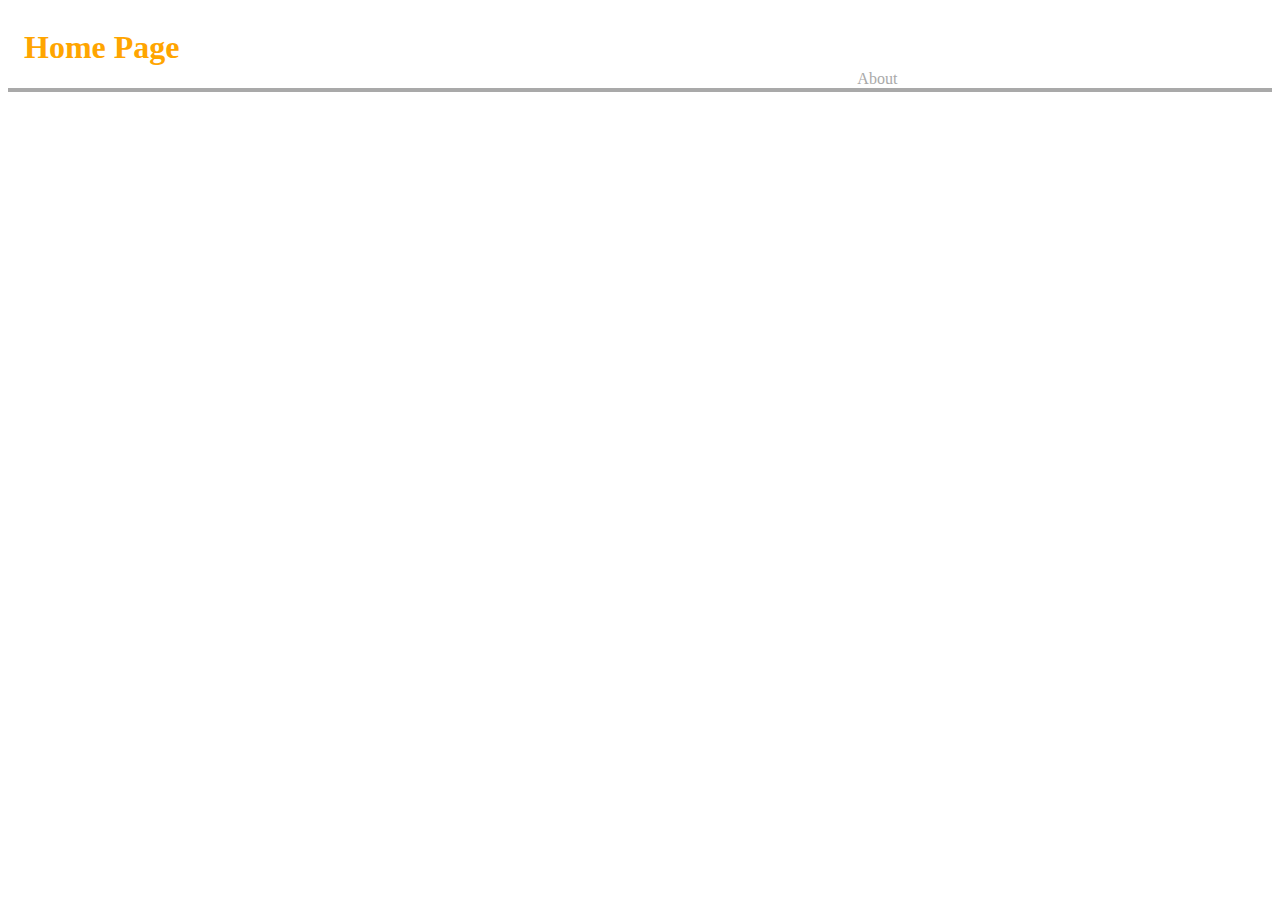
==== app/index.html @ a1f92f61 "initial commit" ====
<!DOCTYPE html>
<html>
  <head>
    <meta charset="utf-8">
    <title>Home Page</title>
    <link href="styles.css" rel="stylesheet">
  </head>
  <body>
    <header>
      <h1>Home Page</h1>
      <nav>
        <a href="about.html">About</a>
      </nav>
    </header>
  </body>
</html>
---- app/styles.css ----
header {
    display: grid;
    grid-template-columns: repeat(6, 1fr);
    grid-gap: 10px;
    align-items: end;
    border-bottom: .3rem solid darkgrey;
}

h1 {
    grid-column: 1/span 2;
    margin-left: 1rem;
    color: orange;
}

nav {
    grid-column: 5/ span 2;
}

nav a {
    text-decoration: none;
    color: darkgrey;
    font-size:
}
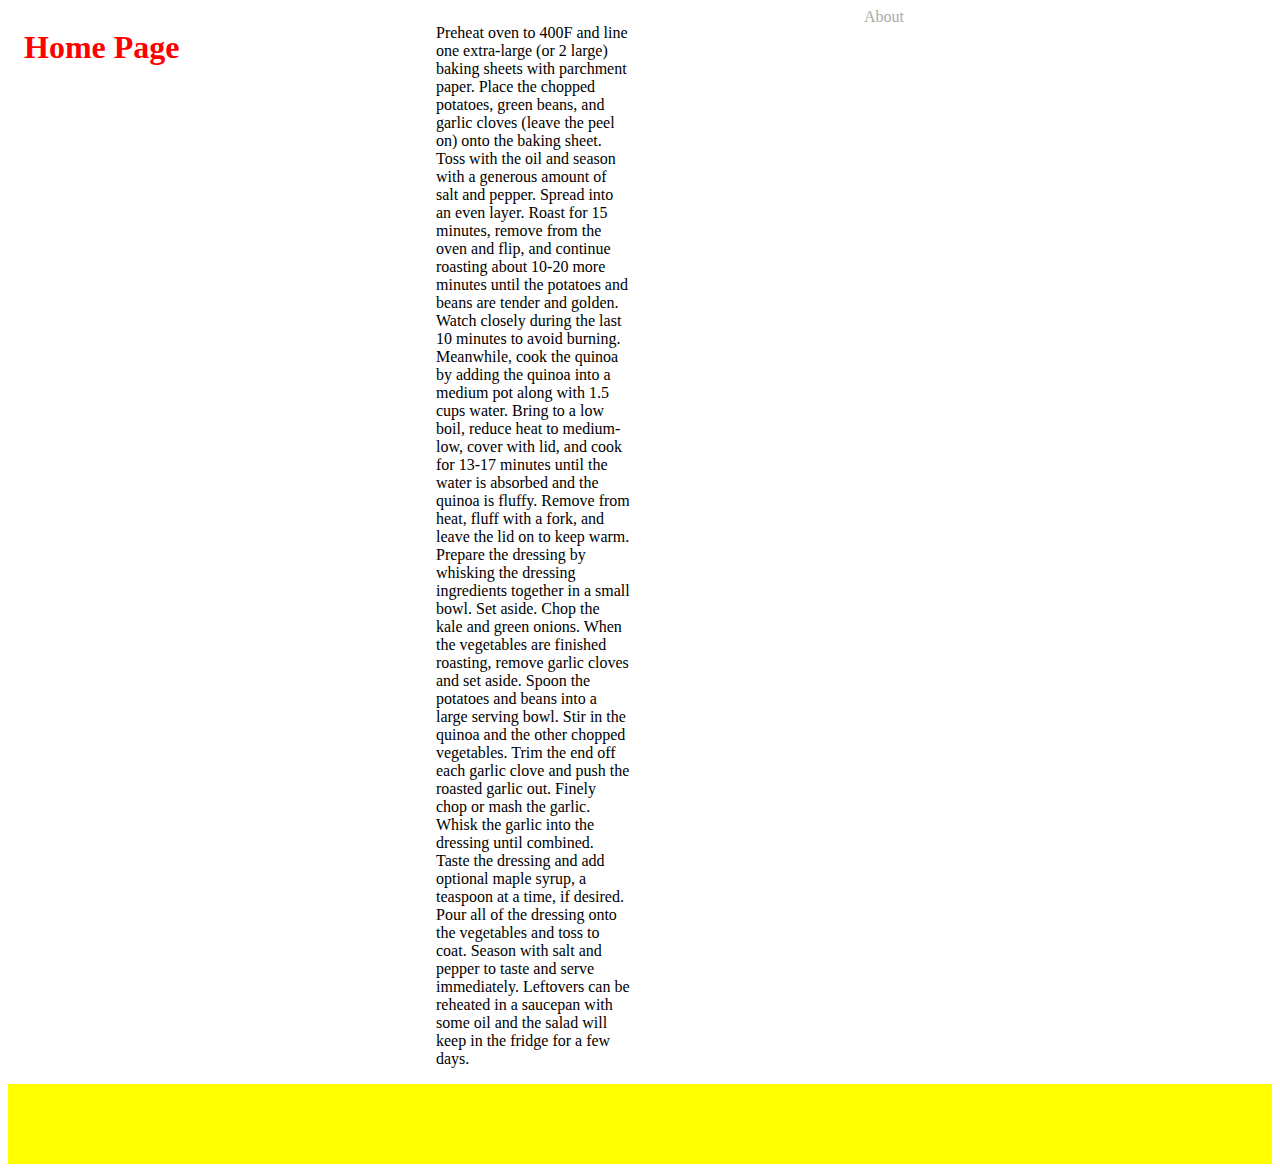
==== commit 079b110d: "deleteHTML" ====
--- a/app/index.html
+++ b/app/index.html
@@ -8,6 +8,26 @@
   <body>
     <header>
       <h1>Home Page</h1>
+      <p>Preheat oven to 400F and line one extra-large (or 2 large) baking sheets with parchment paper.
+        Place the chopped potatoes, green beans, and garlic cloves (leave the peel on) onto the baking sheet. 
+        Toss with the oil and season with a generous amount of salt and pepper. Spread into an even layer.
+        Roast for 15 minutes, remove from the oven and flip, and continue roasting about 10-20 more minutes 
+        until the potatoes and beans are tender and golden. Watch closely during the last 10 minutes to avoid 
+        burning.
+        Meanwhile, cook the quinoa by adding the quinoa into a medium pot along with 1.5 cups water. 
+        Bring to a low boil, reduce heat to medium-low, cover with lid, and cook for 13-17 minutes until 
+        the water is absorbed and the quinoa is fluffy. Remove from heat, fluff with a fork, and leave the 
+        lid on to keep warm.
+        Prepare the dressing by whisking the dressing ingredients together in a small bowl. Set aside.
+        Chop the kale and green onions.
+        When the vegetables are finished roasting, remove garlic cloves and set aside. Spoon the potatoes 
+        and beans into a large serving bowl. Stir in the quinoa and the other chopped vegetables.
+        Trim the end off each garlic clove and push the roasted garlic out. Finely chop or mash the garlic. 
+        Whisk the garlic into the dressing until combined. Taste the dressing and add optional maple syrup, 
+        a teaspoon at a time, if desired. Pour all of the dressing onto the vegetables and toss to coat.
+        Season with salt and pepper to taste and serve immediately. Leftovers can be reheated in a saucepan 
+        with some oil and the salad will keep in the fridge for a few days.
+      </p>
       <nav>
         <a href="about.html">About</a>
       </nav>
--- a/app/styles.css
+++ b/app/styles.css
@@ -1,15 +1,15 @@
 header {
     display: grid;
     grid-template-columns: repeat(6, 1fr);
-    grid-gap: 10px;
-    align-items: end;
-    border-bottom: .3rem solid darkgrey;
+    grid-gap: 20px;
+    align-items: top;
+    border-bottom: 5rem solid yellow;
 }
 
 h1 {
     grid-column: 1/span 2;
     margin-left: 1rem;
-    color: orange;
+    color: red;
 }
 
 nav {
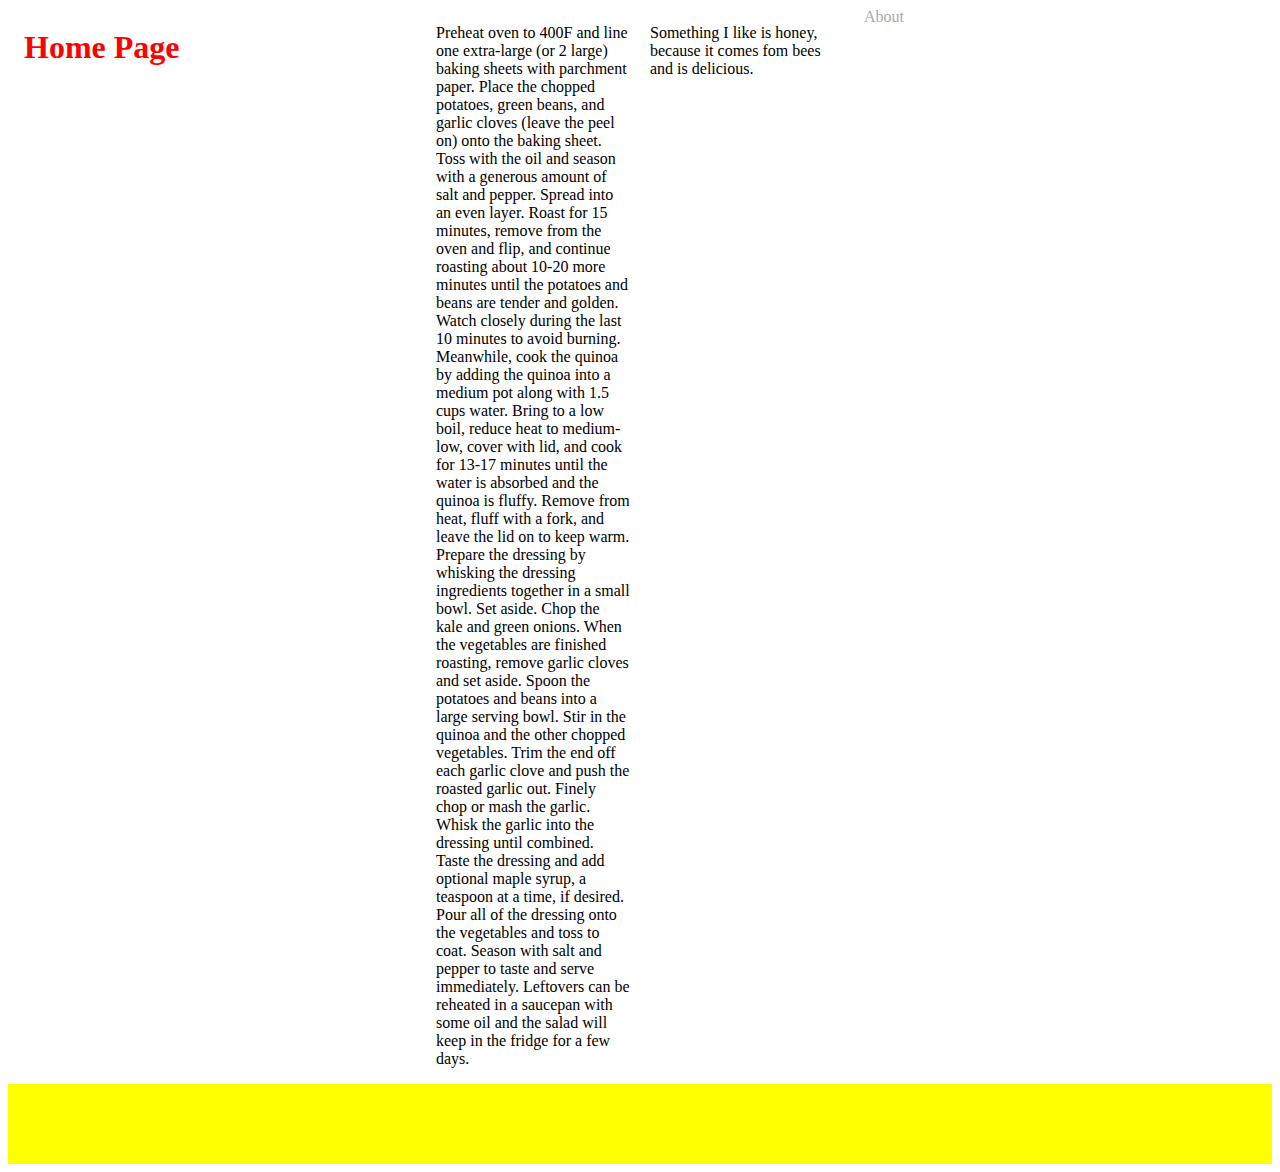
==== commit c5bd4a71: "addToHtmlLikes" ====
--- a/app/index.html
+++ b/app/index.html
@@ -28,6 +28,7 @@
         Season with salt and pepper to taste and serve immediately. Leftovers can be reheated in a saucepan 
         with some oil and the salad will keep in the fridge for a few days.
       </p>
+      <p>Something I like is honey, because it comes fom bees and is delicious.</p>
       <nav>
         <a href="about.html">About</a>
       </nav>
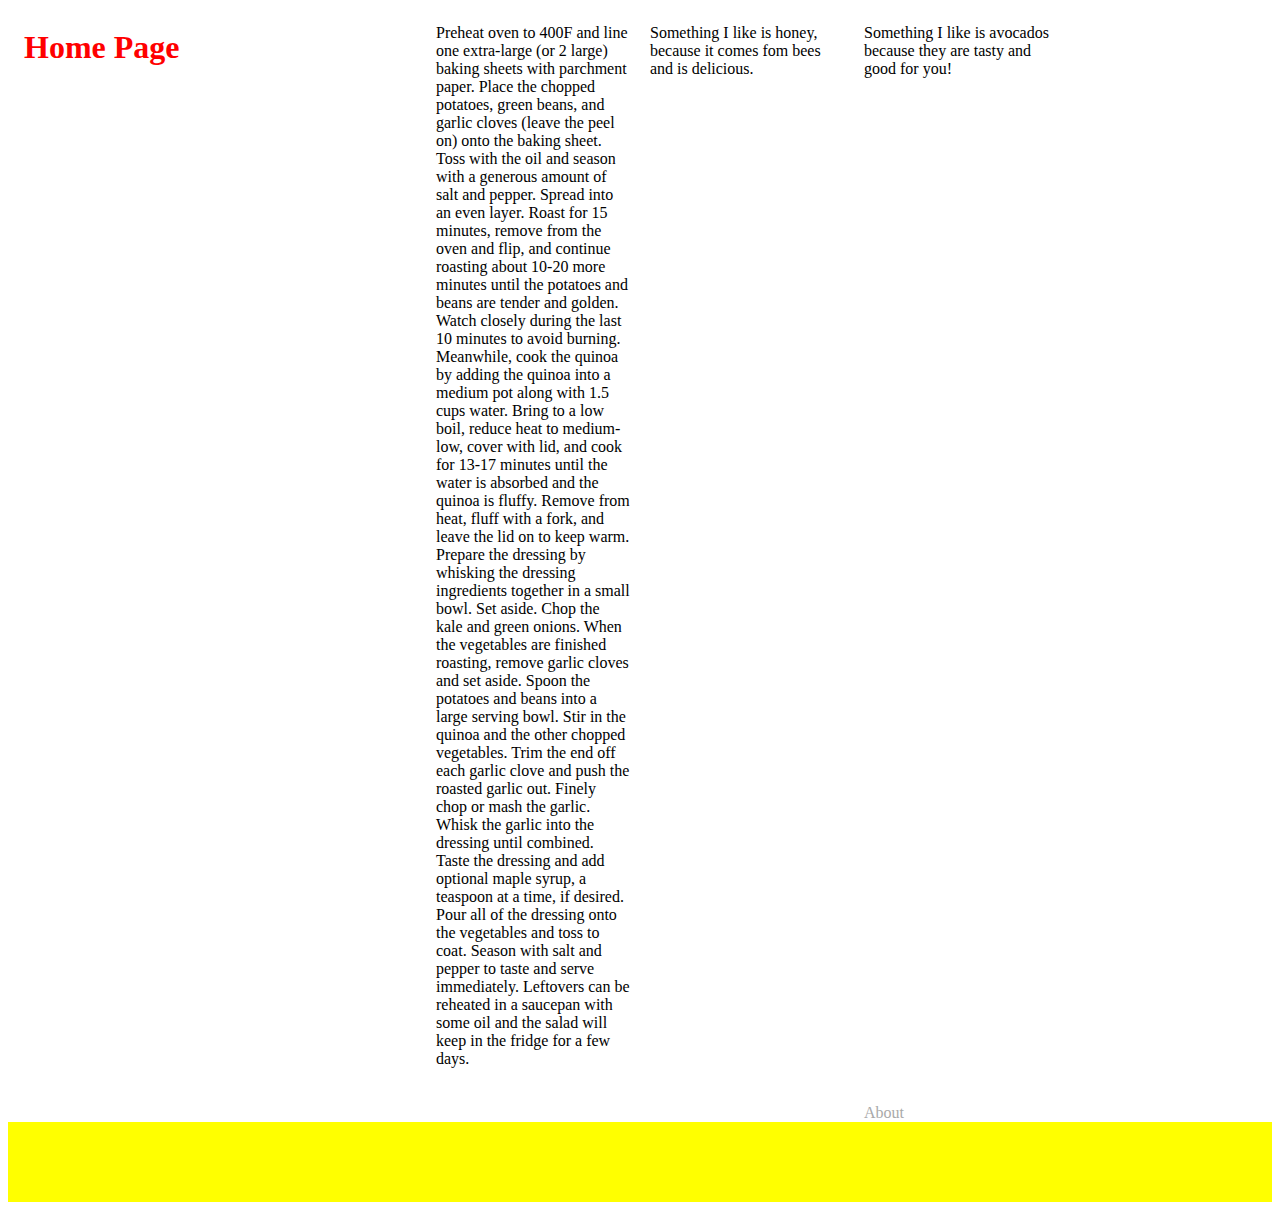
==== commit ef0e5d9a: "added p tag to index" ====
--- a/app/index.html
+++ b/app/index.html
@@ -29,6 +29,7 @@
         with some oil and the salad will keep in the fridge for a few days.
       </p>
       <p>Something I like is honey, because it comes fom bees and is delicious.</p>
+      <p>Something I like is avocados because they are tasty and good for you!</p>
       <nav>
         <a href="about.html">About</a>
       </nav>
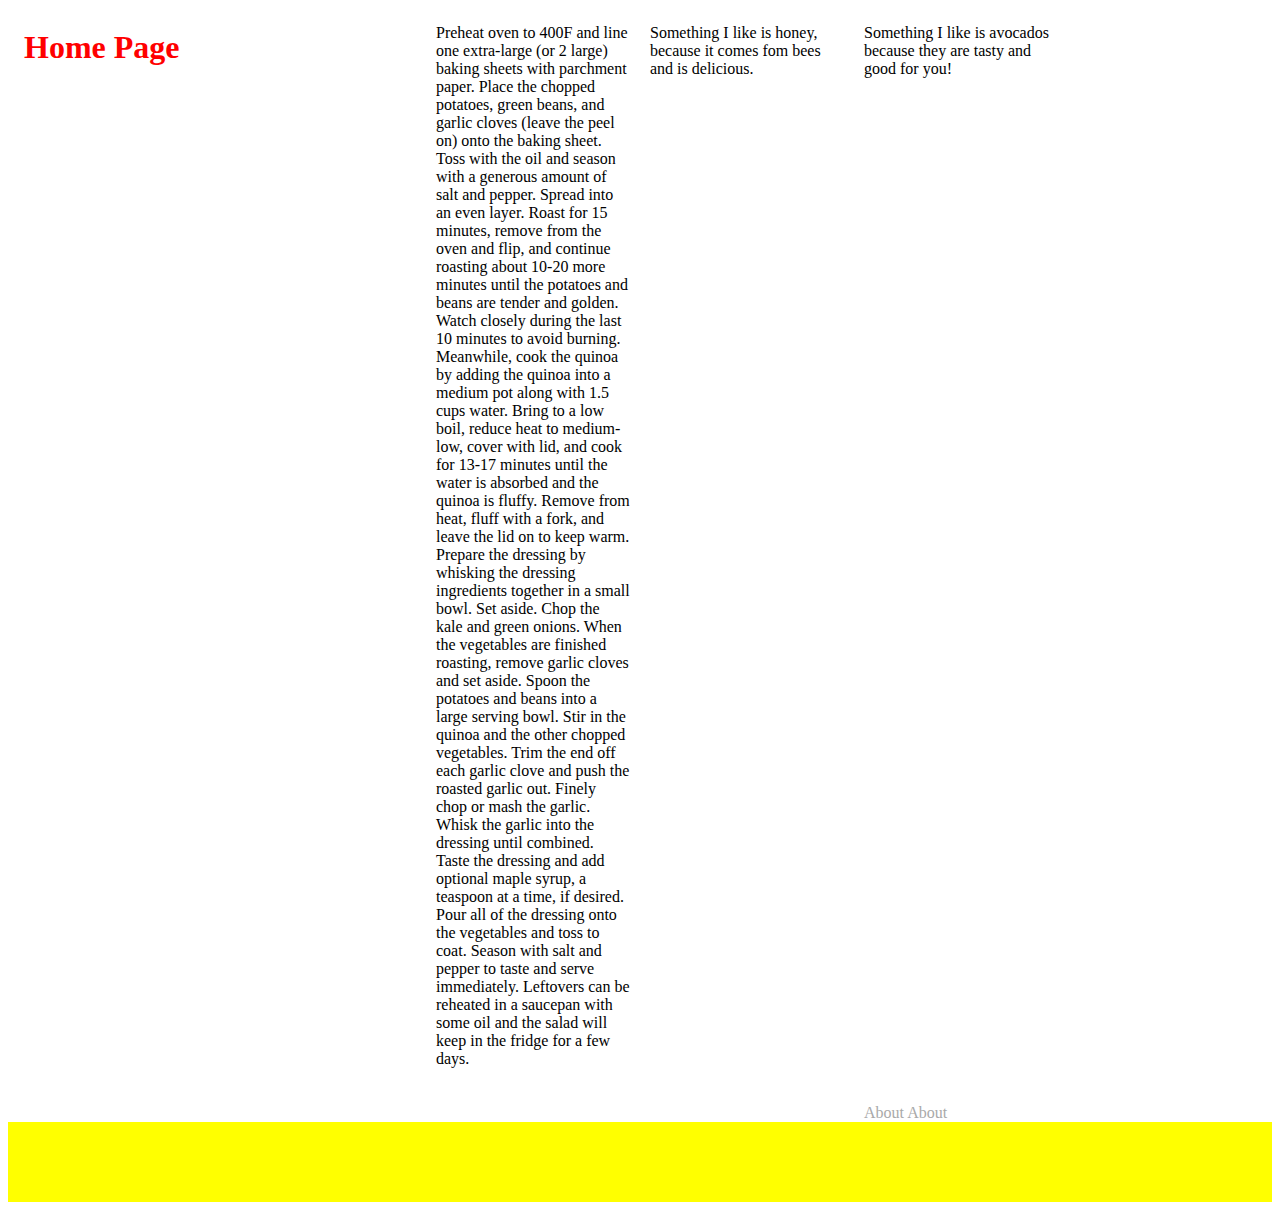
==== commit 4d3cd3d4: "addHTML" ====
--- a/app/index.html
+++ b/app/index.html
@@ -32,6 +32,7 @@
       <p>Something I like is avocados because they are tasty and good for you!</p>
       <nav>
         <a href="about.html">About</a>
+        <a href="extra.html">About</a>
       </nav>
     </header>
   </body>
